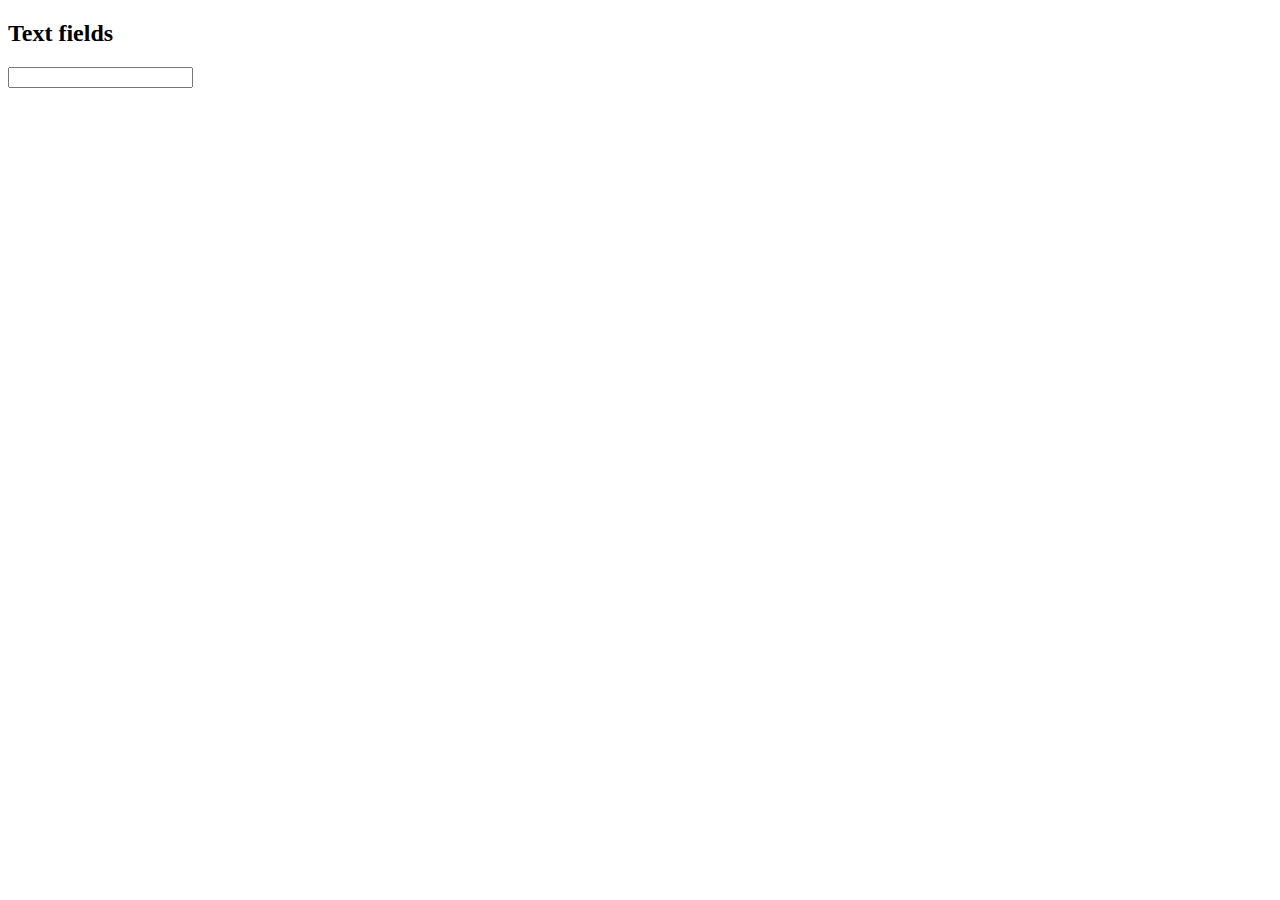
==== index.html @ e6d50ae8 "starter files" ====
<!DOCTYPE html>
<head>
    <title>Forms cheat sheet</title>
    <link rel="stylesheet" href="style.css"> 
</head>
<body>
    <h2>Text fields</h2>
        <input type="text" name="username">


    
</body>
</html>
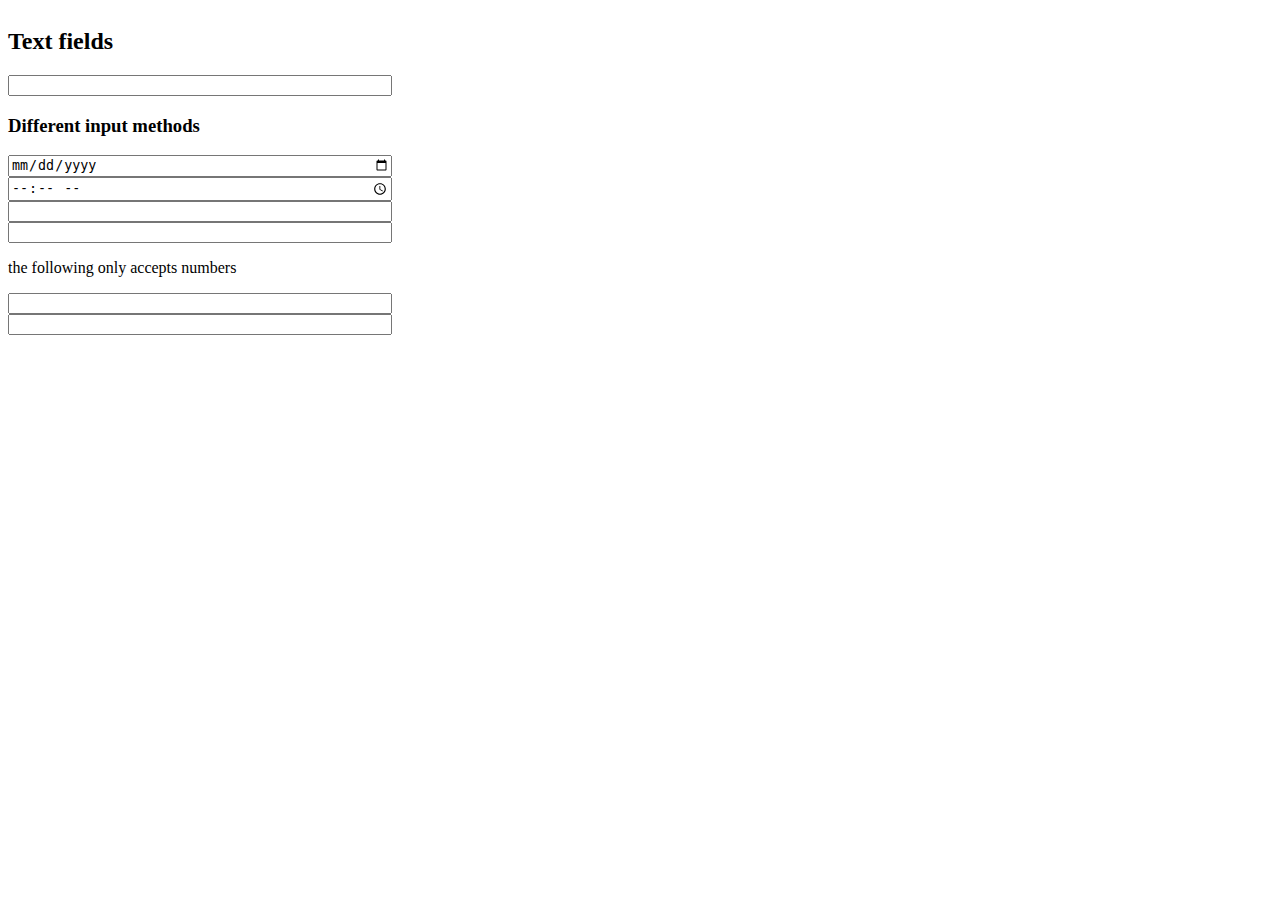
==== commit 88b8bd4f: "styled" ====
--- a/index.html
+++ b/index.html
@@ -4,10 +4,19 @@
     <link rel="stylesheet" href="style.css"> 
 </head>
 <body>
-    <h2>Text fields</h2>
-        <input type="text" name="username">
+    <div id="main">
+        <h2>Text fields</h2>
+            <input type="text" name="username">
+        <h3>Different input methods</h3>
+            <input type="date" name="birthday">
+            <input type="time" name="game-time">
+            <input type="email" name="email-address">
+            <input type="url" name="website">
+            <p>the following only accepts numbers</p>
+            <input type="number" name="cost">
+            <input type="tel" name="phone-number">
+            
 
-
-    
+    </div>
 </body>
 </html>--- a/style.css
+++ b/style.css
@@ -0,0 +1,5 @@
+#main{
+    display:flex;
+    flex-direction: column;
+    width: 30vw;
+}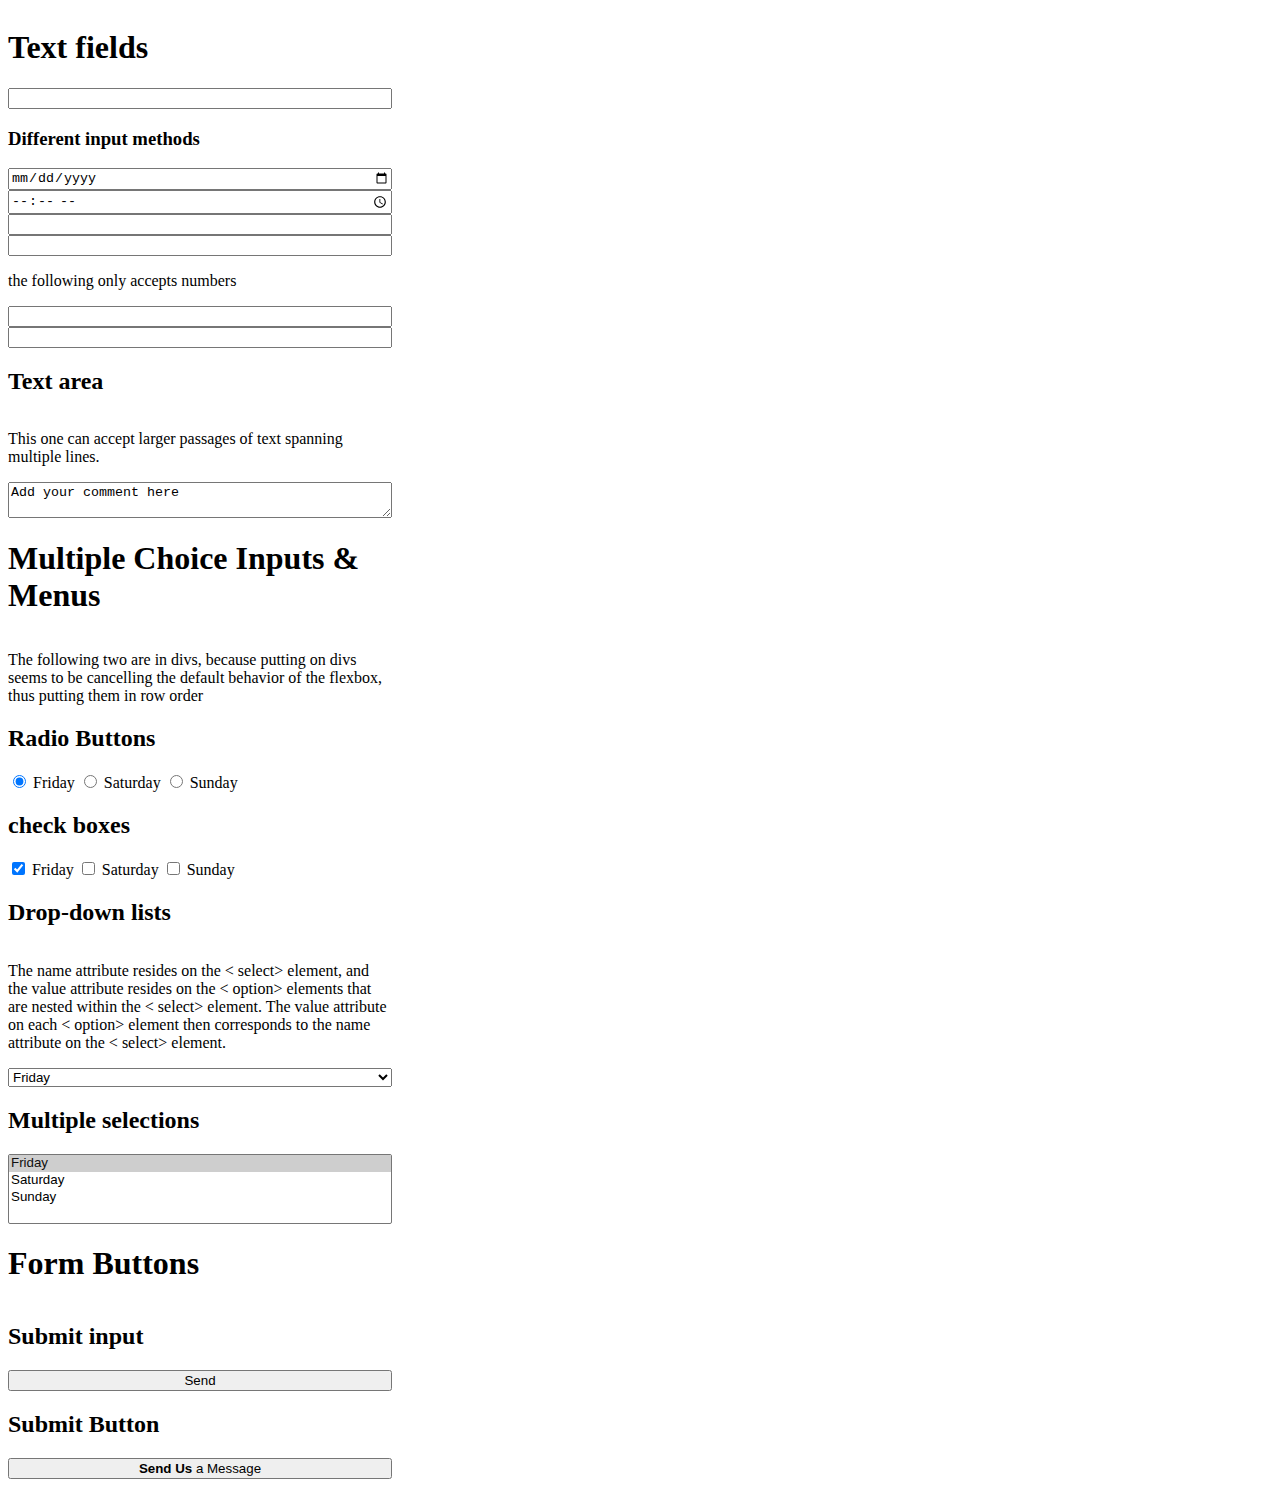
==== commit f3d75a0a: "." ====
--- a/index.html
+++ b/index.html
@@ -5,7 +5,7 @@
 </head>
 <body>
     <div id="main">
-        <h2>Text fields</h2>
+        <h1>Text fields</h1>
             <input type="text" name="username">
         <h3>Different input methods</h3>
             <input type="date" name="birthday">
@@ -15,7 +15,44 @@
             <p>the following only accepts numbers</p>
             <input type="number" name="cost">
             <input type="tel" name="phone-number">
-            
+        <h2>Text area</h2>
+            <p>This one can accept larger passages of text spanning multiple lines.</p>
+                <textarea name="comment">Add your comment here</textarea>
+        <h1>Multiple Choice Inputs & Menus</h1>
+           <div>
+               <p>The following two are in divs, because putting on divs seems to be cancelling the default behavior of the flexbox, thus putting them in row order </p>
+            <h2>Radio Buttons</h2>
+                <input type="radio" name="day" value="Friday" checked> Friday
+                <input type="radio" name="day" value="Saturday"> Saturday
+                <input type="radio" name="day" value="Sunday"> Sunday
+            <h2>check boxes</h2>
+                <input type="checkbox" name="day" value="Friday" checked> Friday
+                <input type="checkbox" name="day" value="Saturday"> Saturday
+                <input type="checkbox" name="day" value="Sunday"> Sunday
+            </div>
+                <h2>Drop-down lists</h2>
+                <p>The name attribute resides on the < select> element, and the value attribute resides on the < option> elements that are nested within the < select> element. The value attribute on each < option> element then corresponds to the name attribute on the < select> element.</p>
+                    <select name="day">
+                        <option value="Friday" selected>Friday</option>
+                        <option value="Saturday">Saturday</option>
+                        <option value="Sunday">Sunday</option>
+                    </select>
+            <h2>Multiple selections</h2>
+                <select name="day" multiple>
+                    <option value="Friday" selected>Friday</option>
+                    <option value="Saturday">Saturday</option>
+                    <option value="Sunday">Sunday</option>
+                </select>
+            <h1>Form Buttons</h1>
+            <h2>Submit input</h2>
+                <input type="submit" name="submit" value="Send">
+            <h2>Submit Button</h2>
+                <button name="submit">
+                    <strong>Send Us</strong> a Message
+                </button>
+              
+
+
 
     </div>
 </body>
--- a/style.css
+++ b/style.css
@@ -2,4 +2,8 @@
     display:flex;
     flex-direction: column;
     width: 30vw;
+}
+.makeRow{
+    display:grid;
+   
 }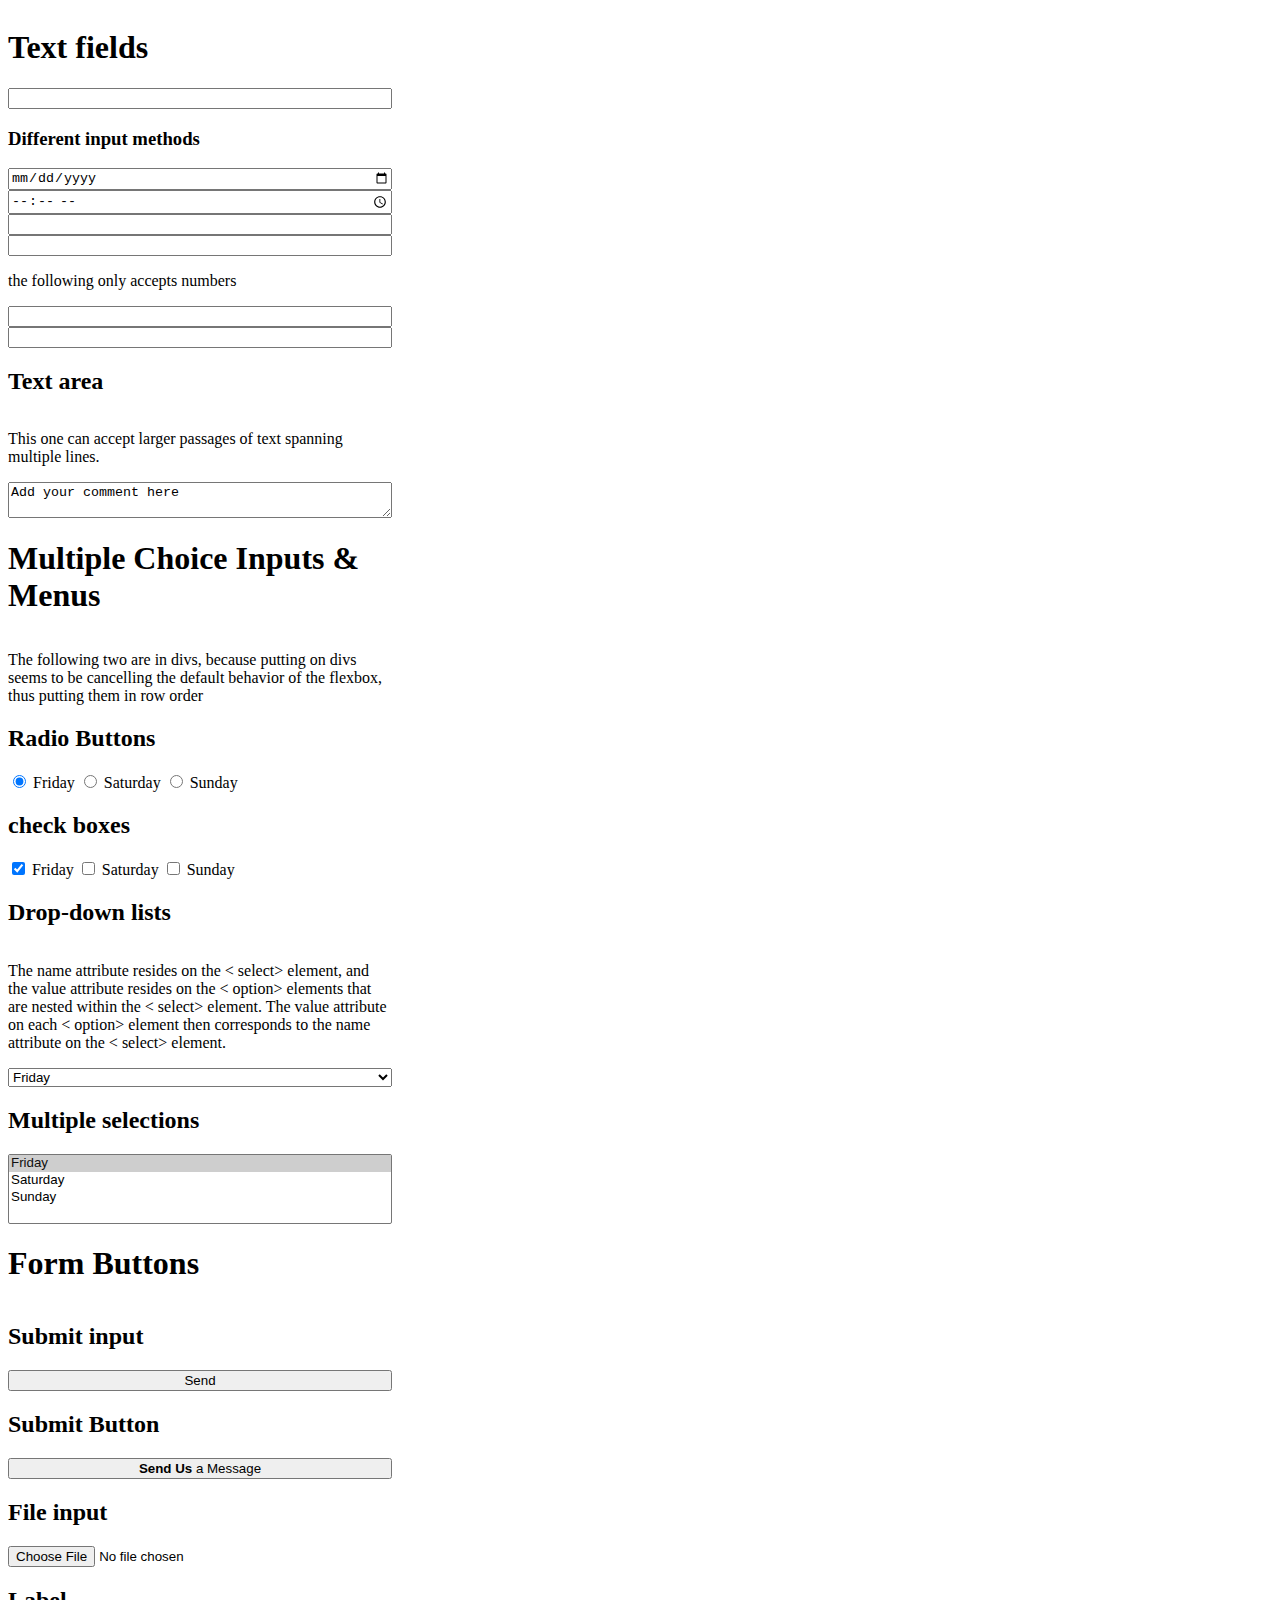
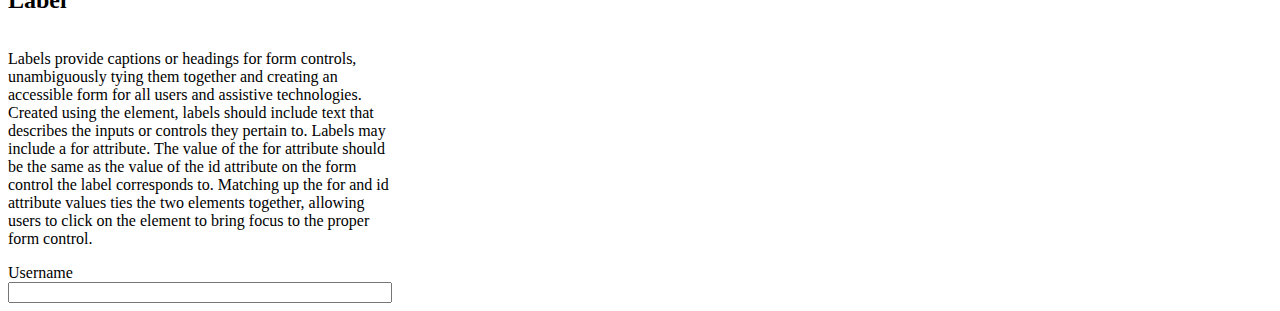
==== commit 51421768: "readme update" ====
--- a/index.html
+++ b/index.html
@@ -50,6 +50,15 @@
                 <button name="submit">
                     <strong>Send Us</strong> a Message
                 </button>
+            <h2>File input</h2>
+                <input type="file" name="file">
+            <h2>Label</h2>
+                <p>Labels provide captions or headings for form controls, unambiguously tying them together and creating an accessible form for all users and assistive technologies. Created using the <label> element, labels should include text that describes the inputs or controls they pertain to.
+
+                    Labels may include a for attribute. The value of the for attribute should be the same as the value of the id attribute on the form control the label corresponds to. Matching up the for and id attribute values ties the two elements together, allowing users to click on the <label> element to bring focus to the proper form control.</p>
+                    <label for="username">Username</label>
+                    <input type="text" name="username" id="username">
+                        
               
 
 
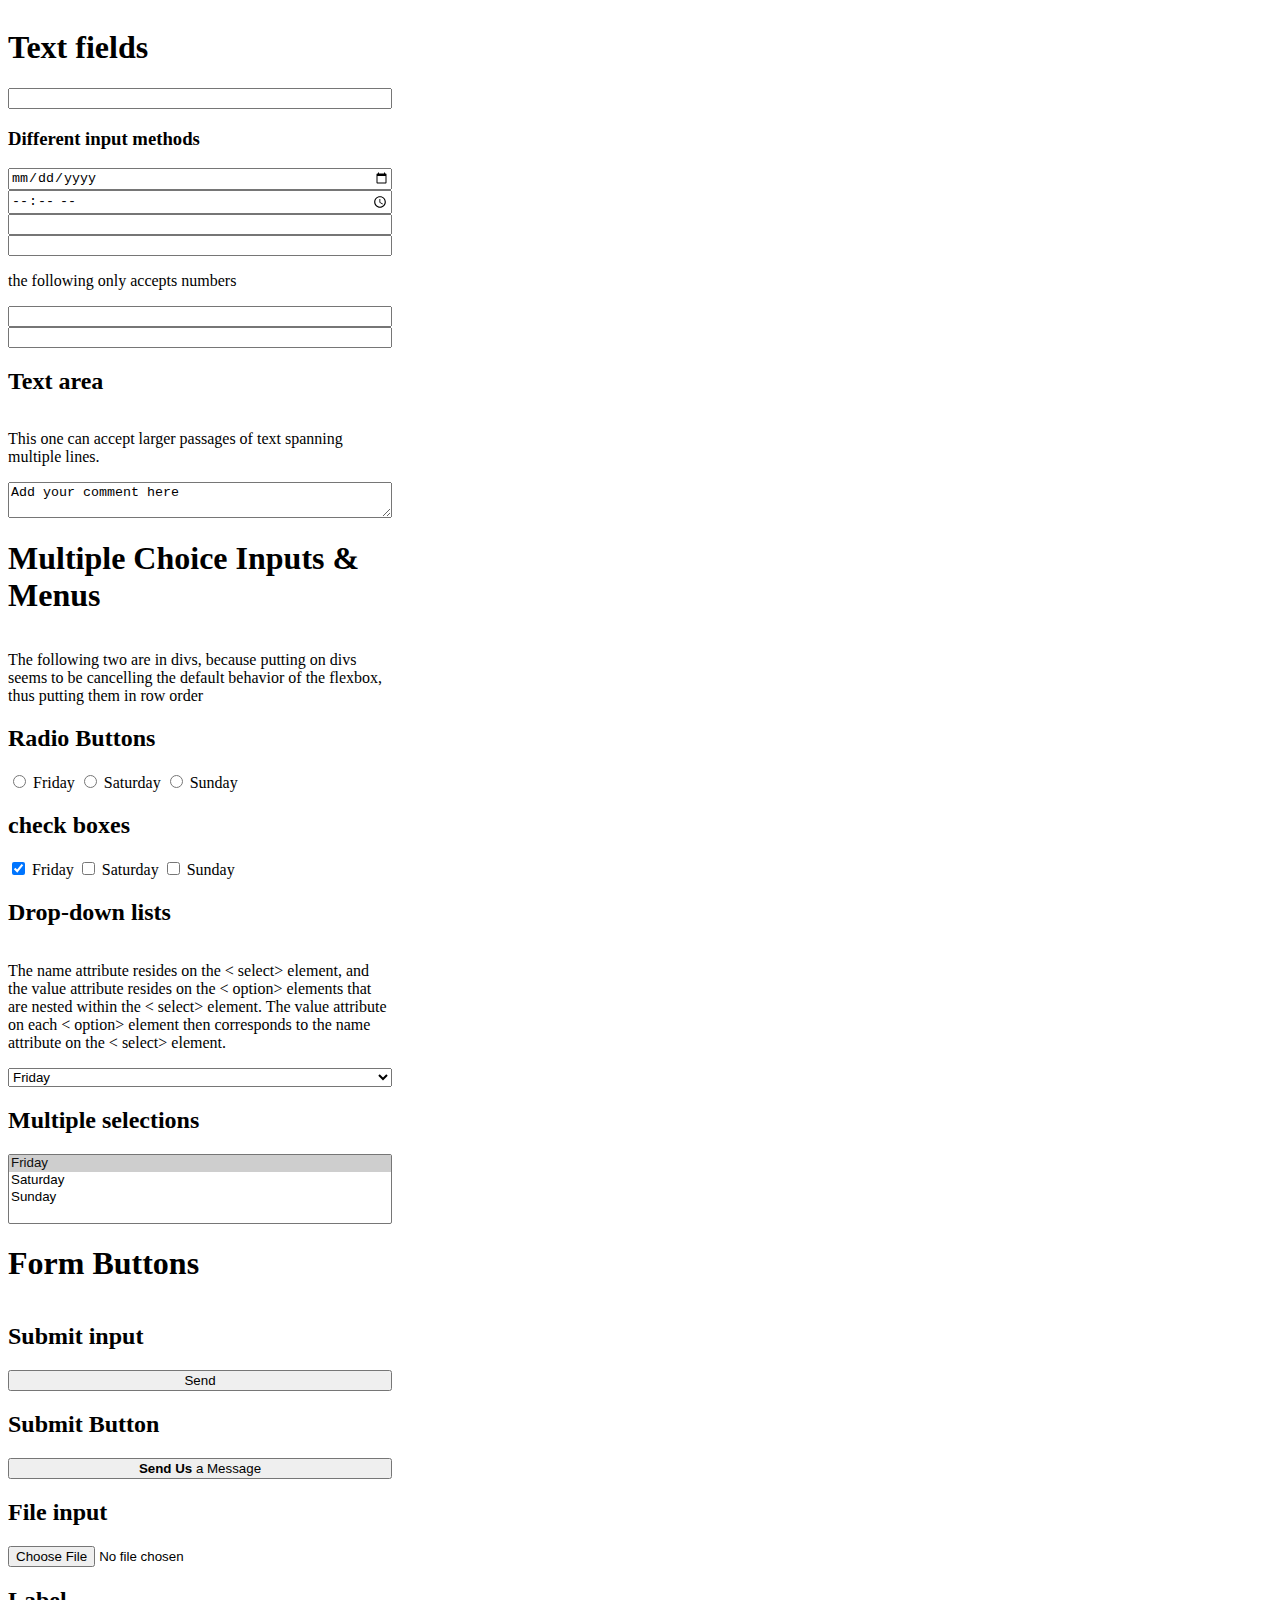
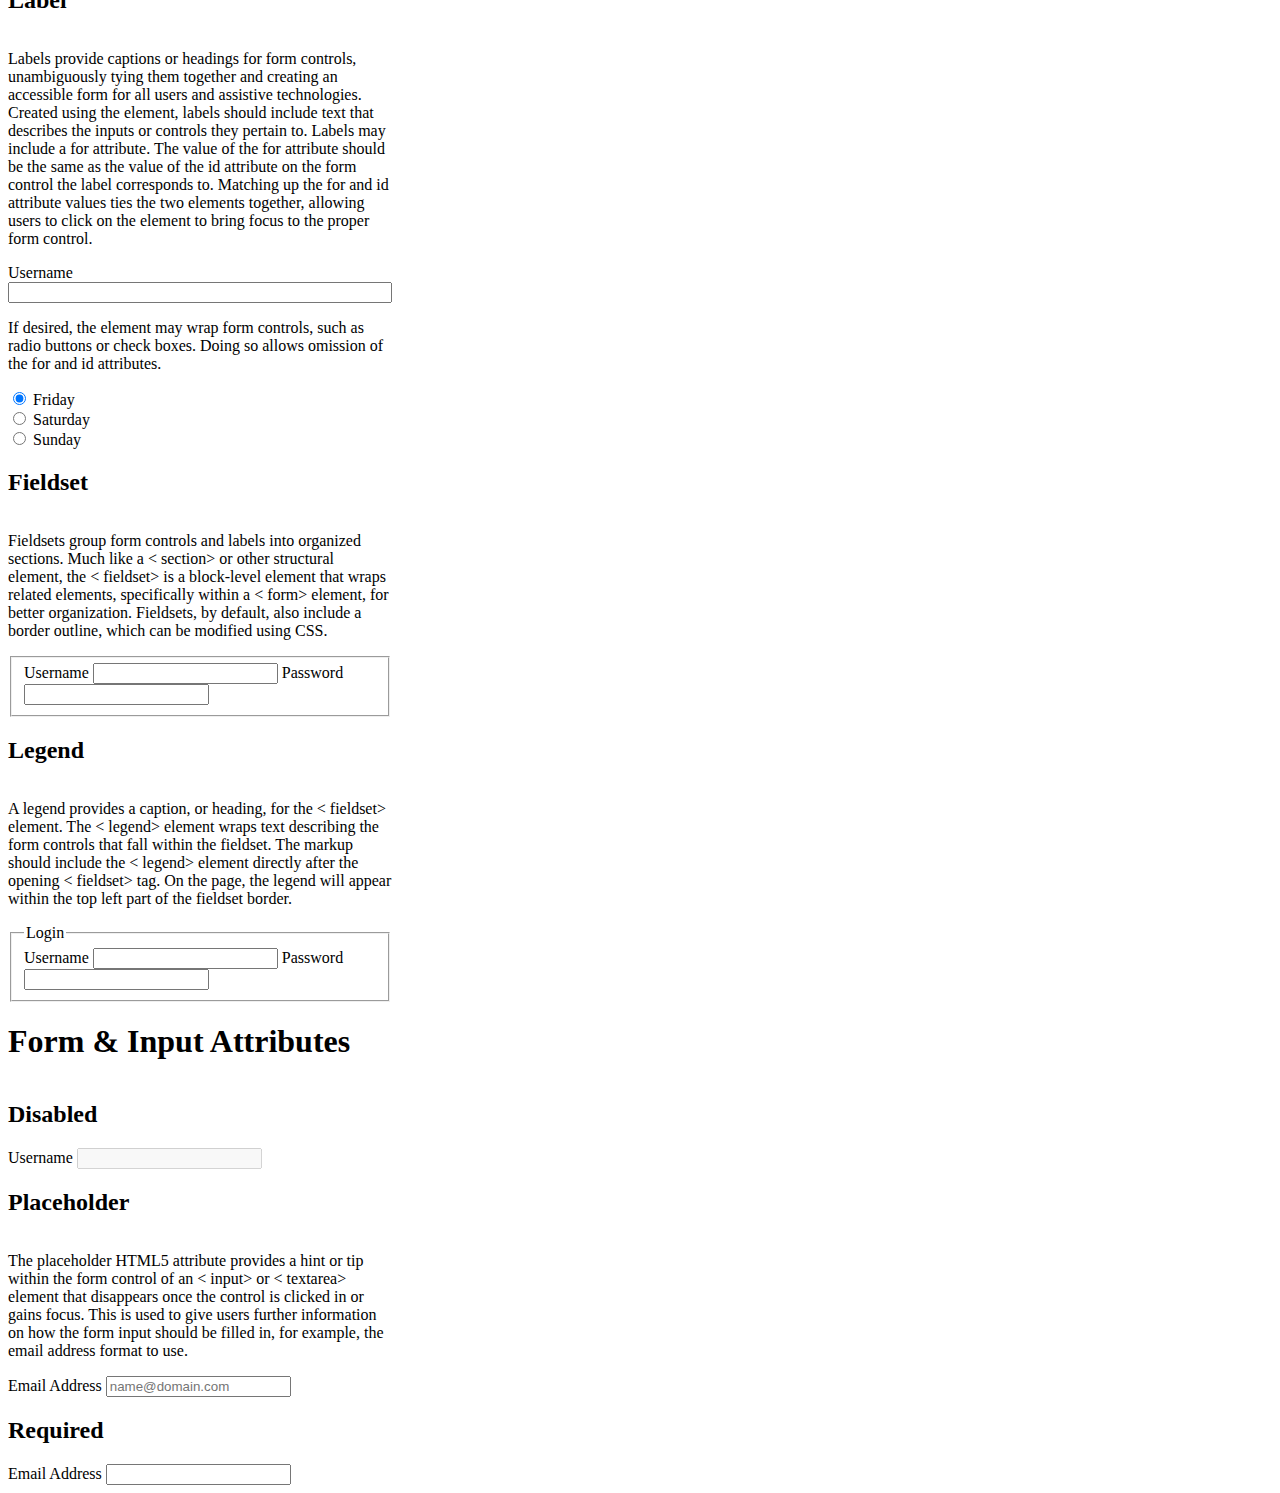
==== commit 1727de58: "." ====
--- a/index.html
+++ b/index.html
@@ -58,7 +58,59 @@
                     Labels may include a for attribute. The value of the for attribute should be the same as the value of the id attribute on the form control the label corresponds to. Matching up the for and id attribute values ties the two elements together, allowing users to click on the <label> element to bring focus to the proper form control.</p>
                     <label for="username">Username</label>
                     <input type="text" name="username" id="username">
-                        
+                <p>If desired, the <label> element may wrap form controls, such as radio buttons or check boxes. Doing so allows omission of the for and id attributes.</p>
+                      <label>
+                        <input type="radio" name="day" value="Friday" checked> Friday
+                      </label>
+                      <label>
+                        <input type="radio" name="day" value="Saturday"> Saturday
+                      </label>
+                      <label>
+                        <input type="radio" name="day" value="Sunday"> Sunday
+                      </label>
+            <h2>Fieldset</h2>
+                <p>Fieldsets group form controls and labels into organized sections. Much like a < section> or other structural element, the < fieldset> is a block-level element that wraps related elements, specifically within a < form> element, for better organization. Fieldsets, by default, also include a border outline, which can be modified using CSS.</p>
+                     <fieldset>
+                        <label>
+                          Username
+                          <input type="text" name="username">
+                        </label>
+                        <label>
+                          Password
+                          <input type="text" name="password">
+                        </label>
+                      </fieldset>
+            <h2>Legend</h2>
+                <p>A legend provides a caption, or heading, for the < fieldset> element. The < legend> element wraps text describing the form controls that fall within the fieldset. The markup should include the < legend> element directly after the opening < fieldset> tag. On the page, the legend will appear within the top left part of the fieldset border.</p>
+                    <fieldset>
+                        <legend>Login</legend>
+                        <label>
+                        Username
+                        <input type="text" name="username">
+                        </label>
+                        <label>
+                        Password
+                        <input type="text" name="password">
+                        </label>
+                    </fieldset>
+            <h1>Form & Input Attributes</h1>
+            <h2>Disabled</h2>        
+                <label>
+                    Username
+                    <input type="text" name="username" disabled>
+                </label>
+            <h2>Placeholder</h2>
+                <p>The placeholder HTML5 attribute provides a hint or tip within the form control of an < input> or < textarea> element that disappears once the control is clicked in or gains focus. This is used to give users further information on how the form input should be filled in, for example, the email address format to use.</p>
+                    <label>
+                        Email Address
+                        <input type="email" name="email-address" placeholder="name@domain.com">
+                    </label>
+            <h2>Required</h2>
+                <label>
+                    Email Address
+                    <input type="email" name="email-address" required>
+                </label>
+              
               
 
 
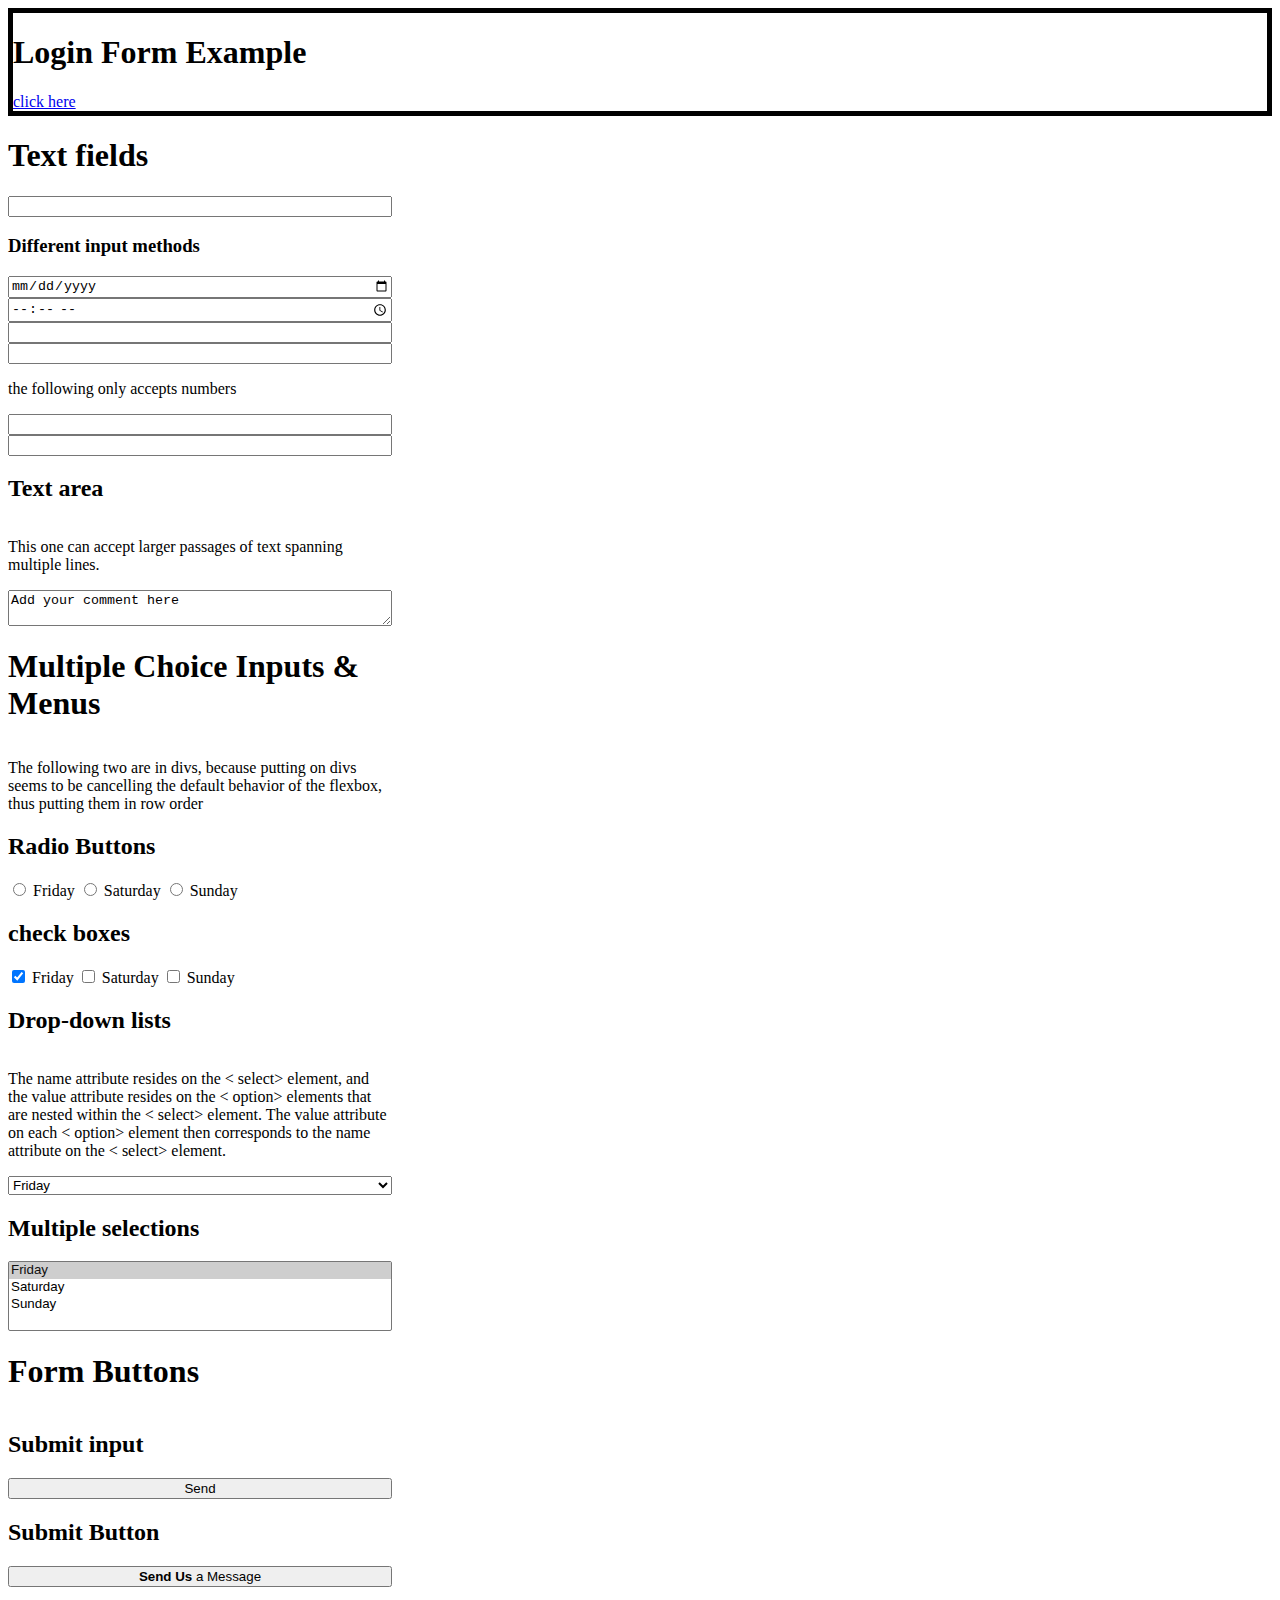
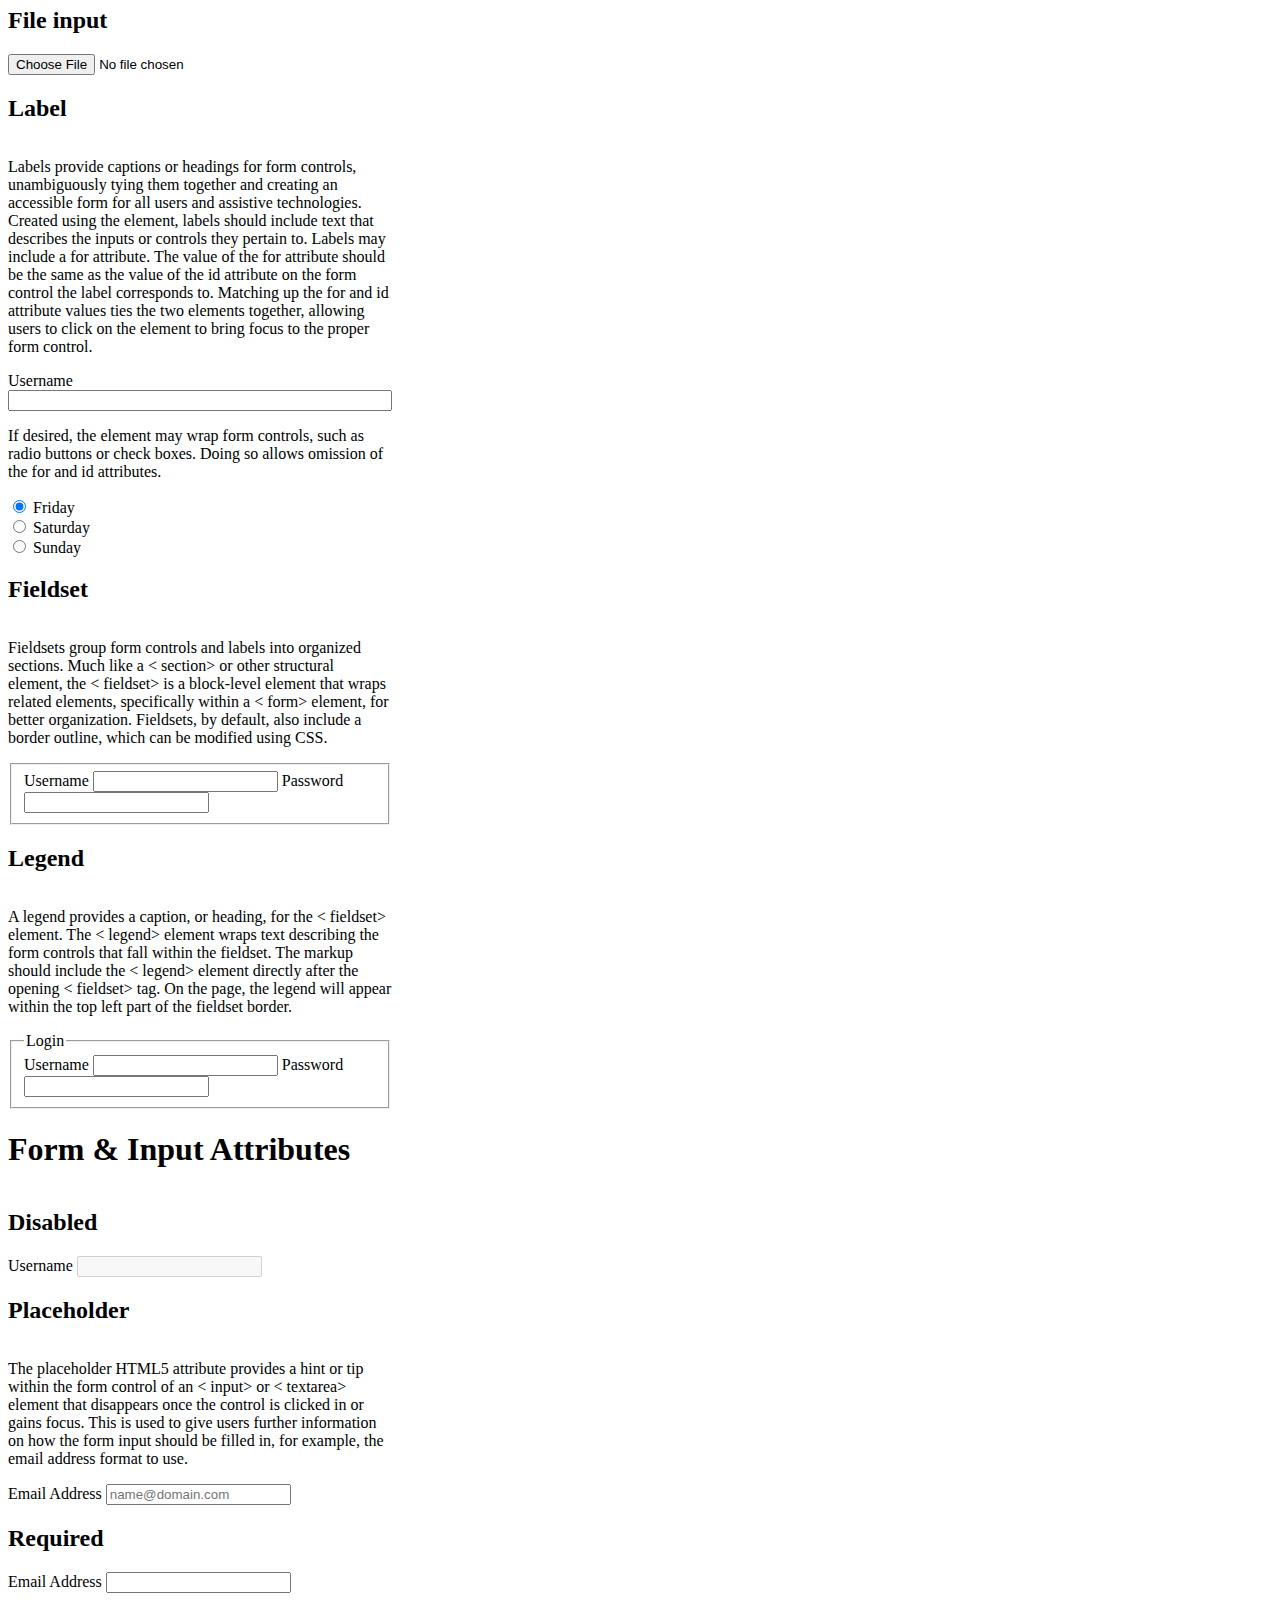
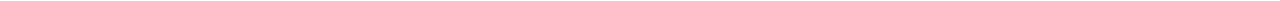
==== commit 908dda8a: "finished" ====
--- a/index.html
+++ b/index.html
@@ -4,6 +4,10 @@
     <link rel="stylesheet" href="style.css"> 
 </head>
 <body>
+    <div class="eg">
+        <h1>Login Form Example</h1>
+            <a href="index2.html">click here</a>
+    </div>
     <div id="main">
         <h1>Text fields</h1>
             <input type="text" name="username">
--- a/style.css
+++ b/style.css
@@ -4,6 +4,9 @@
     width: 30vw;
 }
 .makeRow{
-    display:grid;
+    display:flex;
    
+}
+.eg{
+    border: 5px solid black;
 }